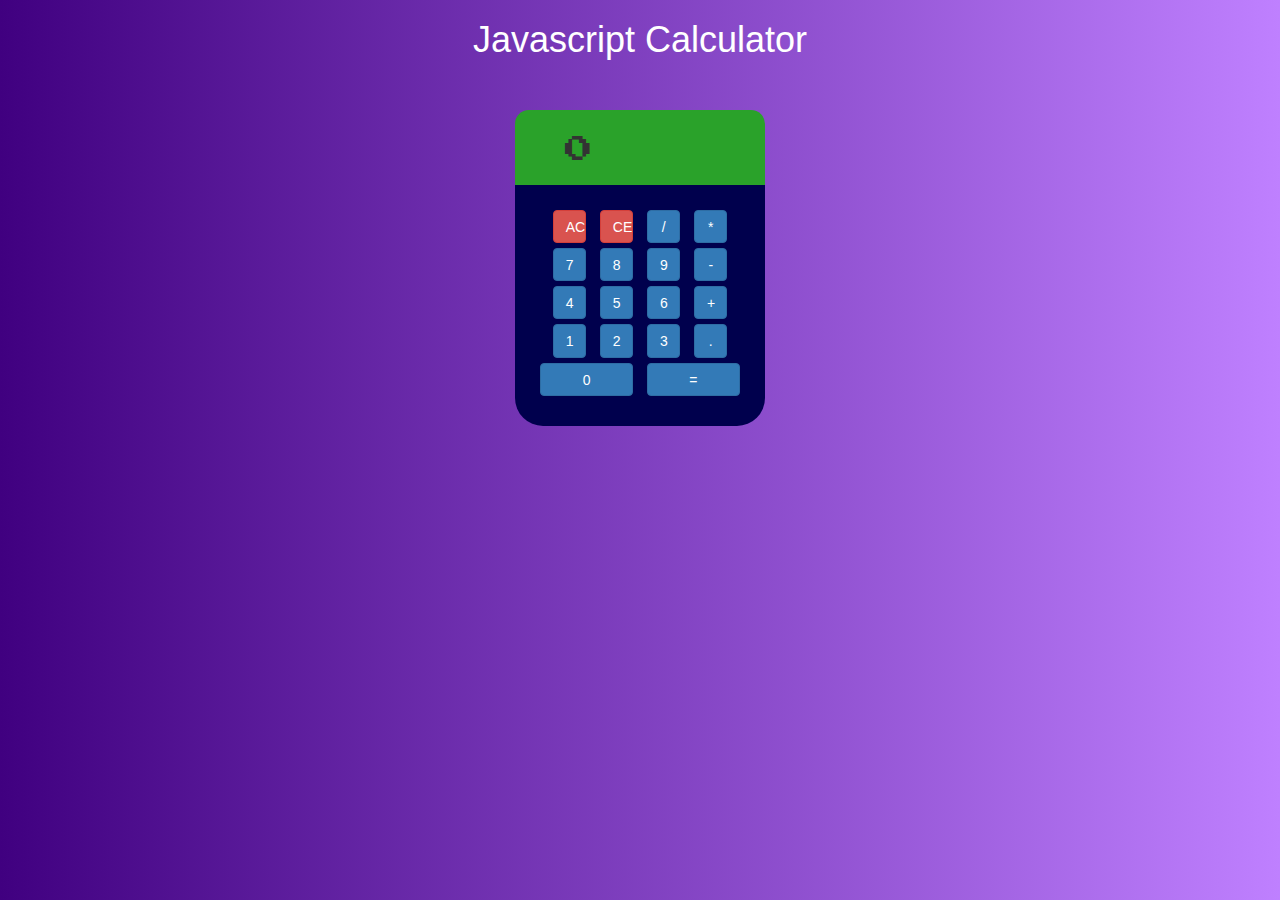
==== FCC-frontend/FrontEnd-Advanced/JS Calc/cal.html @ 021f0cc6 "added JS Calculator" ====
<!DOCTYPE html>
<html lang="en">
<head>
    <meta charset="UTF-8">
    <meta name="viewport" content="width=device-width, initial-scale=1.0">
    <meta http-equiv="X-UA-Compatible" content="ie=edge">
    <title>JS Calc</title>
    
     
     <link href="https://fonts.googleapis.com/css?family=Press+Start+2P" rel="stylesheet">
     <link rel="stylesheet" href="cal.css">
     <script src="https://cdnjs.cloudflare.com/ajax/libs/jquery/3.1.0/jquery.min.js"></script>
     <link rel="stylesheet" href="https://maxcdn.bootstrapcdn.com/bootstrap/3.3.7/css/bootstrap.min.css">
     <script src="https://ajax.googleapis.com/ajax/libs/jquery/3.2.1/jquery.min.js"></script>
     <script src="https://maxcdn.bootstrapcdn.com/bootstrap/3.3.7/js/bootstrap.min.js"></script>

     <script src="cal.js" ></script>
     
     
</head>
<body>
    <link href="https://fonts.googleapis.com/css?family=Oswald|Prompt" rel="stylesheet">
    <div class="text-center">
      <h1 style="color:white;">Javascript Calculator</h1>
      <br>
    </div>
    <div id ="output">
      <span id= "steps">0</span>
      <hr/>
    </div>
    <div class="text-center" id="calculator">
      <a class="btn btn-danger" id="deleteAll">AC</a>
      <a class="btn btn-danger" id="backOne">CE</a>
      <a class="btn btn-primary" id="/">/</a>
      <a class="btn btn-primary" id="*">*</a>
        <br/>
     <a class="btn btn-primary" id="7">7</a>
    <a class="btn btn-primary" id="8">8</a>
    <a class="btn btn-primary" id="9">9</a>
    <a class="btn btn-primary" id="-">-</a>
      <br/>
      <a class="btn btn-primary" id="4">4</a>
    <a class="btn btn-primary" id="5">5</a>
    <a class="btn btn-primary" id="6">6</a>
    <a class="btn btn-primary" id="+">+</a>
      <br/>
      <a class="btn btn-primary" id="1">1</a>
    <a class="btn btn-primary" id="2">2</a>
    <a class="btn btn-primary" id="3">3</a>
    <a class="btn btn-primary" id=".">.</a>
      <br/>
      <a class ="btn btn-primary LButton" id="0">0</a>
      <a class ="btn btn-primary LButton" id="total">=</a>
    </div>


    
    
</body>
</html>
---- FCC-frontend/FrontEnd-Advanced/JS Calc/cal.css ----
html, body{
  background: linear-gradient(to right, #400080, #bf80ff) !important;
 
  }


  #output{
   background-color:  #2aa22a;
    width:250px;
    height:75px;
    border-top-left-radius:1em;
    border-top-right-radius:1em;
    margin-right:auto;
    margin-left:auto;
    margin-top:20px;
    padding-top:20px;
    font-family: 'Press Start 2P', cursive;
  }
  
  #calculator{
    background-color: #00004d;
    width:250px;
    padding-top: 20px;
    padding-bottom: 30px;
    border-bottom-left-radius:2em;
    border-bottom-right-radius:2em;
    margin-right:auto;
    margin-left:auto;
  }
  #steps{
    padding-left:50px;
    font-size:2em;
  }
  .LButton{
    width:93px;
  }
  a{
    margin: 5px;
    width: 2.6vw;
    height: 2.6vw;
  }
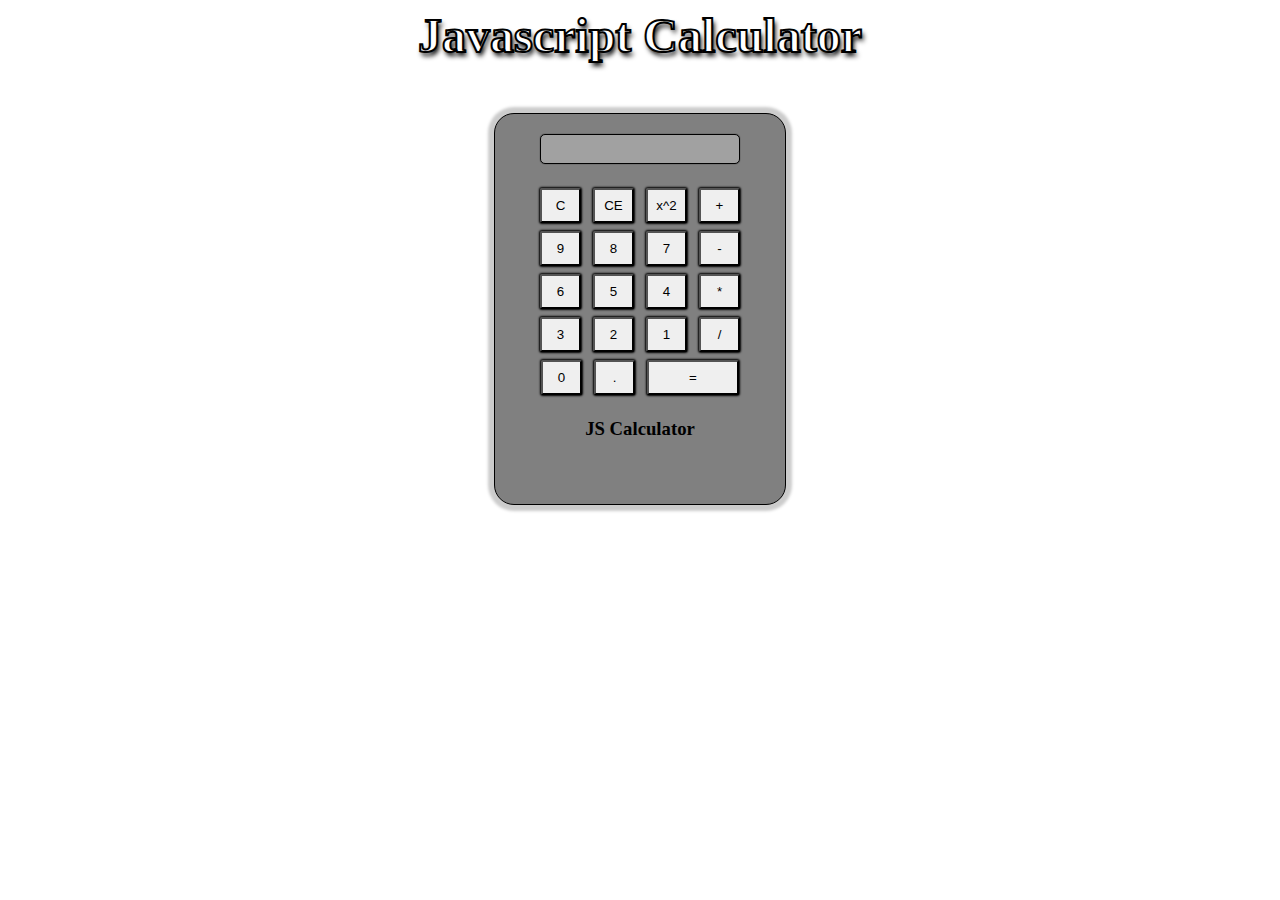
==== commit d3d53a04: "updated cal" ====
--- a/FCC-frontend/FrontEnd-Advanced/JS Calc/cal.html
+++ b/FCC-frontend/FrontEnd-Advanced/JS Calc/cal.html
@@ -1,60 +1,40 @@
-<!DOCTYPE html>
-<html lang="en">
+<html>
 <head>
-    <meta charset="UTF-8">
-    <meta name="viewport" content="width=device-width, initial-scale=1.0">
-    <meta http-equiv="X-UA-Compatible" content="ie=edge">
-    <title>JS Calc</title>
-    
-     
-     <link href="https://fonts.googleapis.com/css?family=Press+Start+2P" rel="stylesheet">
-     <link rel="stylesheet" href="cal.css">
-     <script src="https://cdnjs.cloudflare.com/ajax/libs/jquery/3.1.0/jquery.min.js"></script>
-     <link rel="stylesheet" href="https://maxcdn.bootstrapcdn.com/bootstrap/3.3.7/css/bootstrap.min.css">
-     <script src="https://ajax.googleapis.com/ajax/libs/jquery/3.2.1/jquery.min.js"></script>
-     <script src="https://maxcdn.bootstrapcdn.com/bootstrap/3.3.7/js/bootstrap.min.js"></script>
+  
+  <link rel="stylesheet" href="cal.css">
+</head>
 
-     <script src="cal.js" ></script>
-     
-     
-</head>
-<body>
-    <link href="https://fonts.googleapis.com/css?family=Oswald|Prompt" rel="stylesheet">
-    <div class="text-center">
-      <h1 style="color:white;">Javascript Calculator</h1>
+  <h1> Javascript Calculator </h1>
+  <div id='calc'>
+    <form>
+      <input type='text' id='display' disabled>
       <br>
-    </div>
-    <div id ="output">
-      <span id= "steps">0</span>
-      <hr/>
-    </div>
-    <div class="text-center" id="calculator">
-      <a class="btn btn-danger" id="deleteAll">AC</a>
-      <a class="btn btn-danger" id="backOne">CE</a>
-      <a class="btn btn-primary" id="/">/</a>
-      <a class="btn btn-primary" id="*">*</a>
-        <br/>
-     <a class="btn btn-primary" id="7">7</a>
-    <a class="btn btn-primary" id="8">8</a>
-    <a class="btn btn-primary" id="9">9</a>
-    <a class="btn btn-primary" id="-">-</a>
-      <br/>
-      <a class="btn btn-primary" id="4">4</a>
-    <a class="btn btn-primary" id="5">5</a>
-    <a class="btn btn-primary" id="6">6</a>
-    <a class="btn btn-primary" id="+">+</a>
-      <br/>
-      <a class="btn btn-primary" id="1">1</a>
-    <a class="btn btn-primary" id="2">2</a>
-    <a class="btn btn-primary" id="3">3</a>
-    <a class="btn btn-primary" id=".">.</a>
-      <br/>
-      <a class ="btn btn-primary LButton" id="0">0</a>
-      <a class ="btn btn-primary LButton" id="total">=</a>
-    </div>
+      <input type='button' value='C' id='keys' onclick='addtoscreen("c")'>
+      <input type='button' value='CE' id='keys' onclick='backspace()'>
+      <input type='button' value='x^2' id='keys' onclick='power()'>
+      <input type='button' value='+' id='keys' onclick='addtoscreen("+")'>
+      <br>
+      <input type='button' value='9' id='keys' onclick='addtoscreen("9")'>
+      <input type='button' value='8' id='keys' onclick='addtoscreen("8")'>
+      <input type='button' value='7' id='keys' onclick='addtoscreen("7")'>
+      <input type='button' value='-' id='keys' onclick='addtoscreen("-")'>
+      <br>
+      <input type='button' value='6' id='keys' onclick='addtoscreen("6")'>
+      <input type='button' value='5' id='keys' onclick='addtoscreen("5")'>
+      <input type='button' value='4' id='keys' onclick='addtoscreen("4")'>
+      <input type='button' value='*' id='keys' onclick='addtoscreen("*")'>
+      <br>
+      <input type='button' value='3' id='keys' onclick='addtoscreen("3")'>
+      <input type='button' value='2' id='keys' onclick='addtoscreen("2")'>
+      <input type='button' value='1' id='keys' onclick='addtoscreen("1")'>
+      <input type='button' value='/' id='keys' onclick='addtoscreen("/")'>
+      <br>
+      <input type='button' value='0' id='keys' onclick='addtoscreen("0")'>
+      <input type='button' value='.' id='keys' onclick='addtoscreen(".")'>
+      <input type='button' value='=' id='equal' onclick='answer()'>
 
-
-    
-    
-</body>
+    </form>
+    <h3>JS Calculator</h3>
+  </div>
+  <script src="cal.js"></script>
 </html>--- a/FCC-frontend/FrontEnd-Advanced/JS Calc/cal.css
+++ b/FCC-frontend/FrontEnd-Advanced/JS Calc/cal.css
@@ -1,41 +1,58 @@
-html, body{
-  background: linear-gradient(to right, #400080, #bf80ff) !important;
- 
+body{
+  background: url(https://wallpapercave.com/wp/8iAP1eI.jpg) no-repeat center center; 
+  -webkit-background-size: cover;
+  -moz-background-size: cover;
+  -o-background-size: cover;
+  background-size: cover;
+  text-align:center;  
+}
+
+h1{
+  color:white;
+  font-size: 3em;
+  -webkit-text-stroke: 2px black;
+   text-shadow: 2px 4px 5px  black;  
+  font-weight:bold; 
+}
+
+#calc{
+  background-color:gray;
+  width:250px;
+  height:350px;
+  border:1px solid black;
+  padding: 20px;
+  border-radius:20px;
+  margin: 50px auto;
+  box-shadow: 0px 0px 3px 6px #ccc;
   }
 
+#display{
+  margin-bottom:20px;
+  height:30px;
+  width: 10em;
+  border:1px solid black;
+  border-radius:5px;
+  box-shadow: 0px 0px 1px black;
+  text-align: right;
+  font: 20px bold;
+  padding:10px;
+}
 
-  #output{
-   background-color:  #2aa22a;
-    width:250px;
-    height:75px;
-    border-top-left-radius:1em;
-    border-top-right-radius:1em;
-    margin-right:auto;
-    margin-left:auto;
-    margin-top:20px;
-    padding-top:20px;
-    font-family: 'Press Start 2P', cursive;
-  }
-  
-  #calculator{
-    background-color: #00004d;
-    width:250px;
-    padding-top: 20px;
-    padding-bottom: 30px;
-    border-bottom-left-radius:2em;
-    border-bottom-right-radius:2em;
-    margin-right:auto;
-    margin-left:auto;
-  }
-  #steps{
-    padding-left:50px;
-    font-size:2em;
-  }
-  .LButton{
-    width:93px;
-  }
-  a{
-    margin: 5px;
-    width: 2.6vw;
-    height: 2.6vw;
-  }+#keys {
+  width: 41px;
+  height:35px;
+  margin:4px;
+  box-shadow: 0px 0px 2px 1px black;
+  border-radius:2px;
+  outline: none
+}
+
+#equal{
+  width: 92px;
+  height:35px;
+  margin:4px;
+  box-shadow: 0px 0px 2px 1px black;
+  border-radius:2px;
+  outline: none
+}
+
